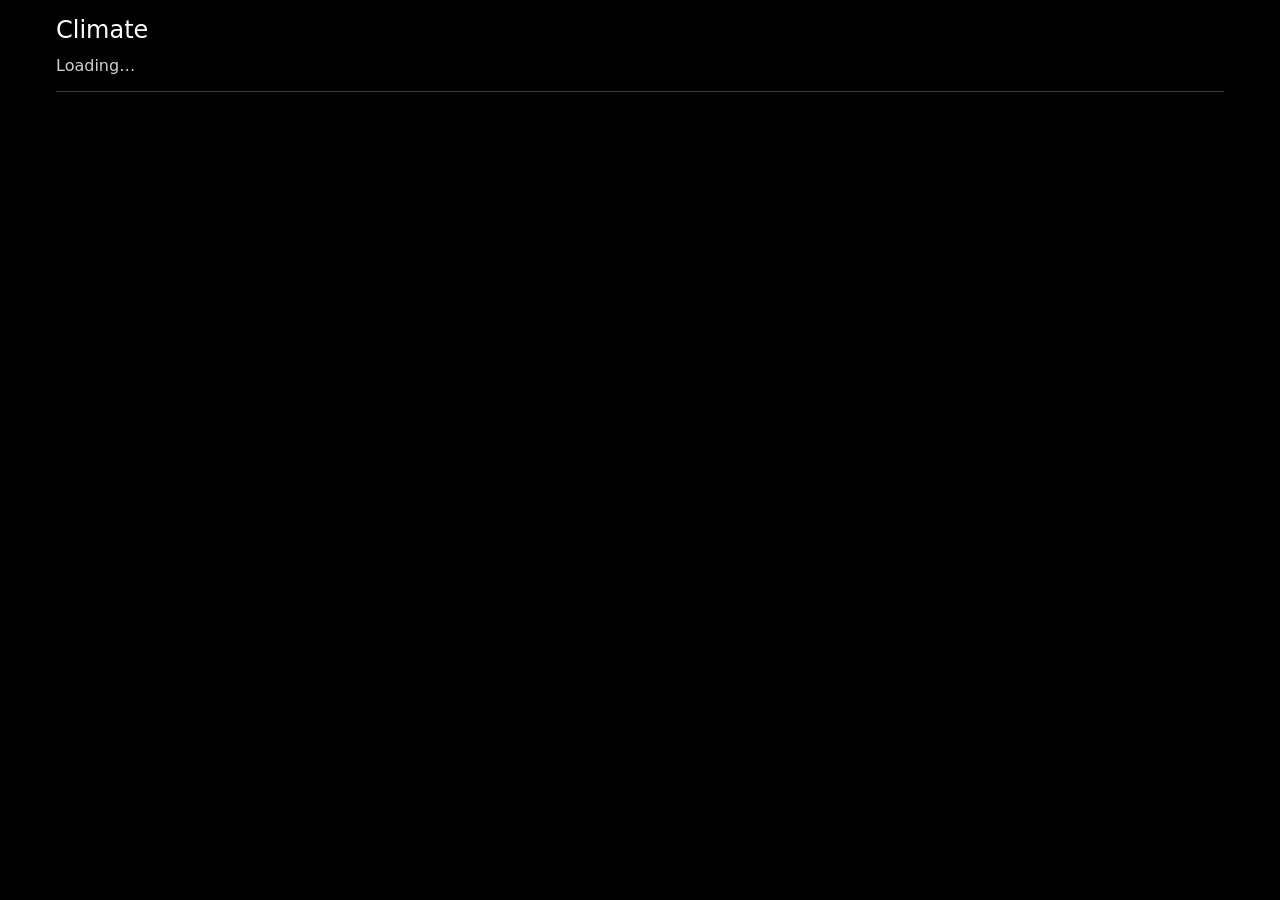
==== smart_hvac/rootfs/app/static/index.html @ 324a0fe7 "Smart HVAC 0.9.4: keep the Climate scroll place in Safari. WebKit reset the page scroll when the siz" ====
<!doctype html>
<html lang="en">
<head>
<meta charset="utf-8">
<meta name="viewport" content="width=device-width,initial-scale=1">
<title>Climate</title>
<style>
:root{
  --bg:#000000;--band:#1a1a1a;--card:#414141;--selected:#757575;--blue:#005aff;--green:#3ddc5a;
  --line:#5c5c5c;--fg:#ffffff;--mut:#d0d0d0;--dim:#b4b6bb;
  /* Words stay the meaning. Blue is the active mark. Green is only the current temperature. */
  --heat:#d0d0d0;--cool:var(--blue);--hold:#f2f2f2;
  color-scheme:dark;
}
*{box-sizing:border-box}
html,body{margin:0;background:var(--bg);color:var(--fg);font:16px/1.4 -apple-system,BlinkMacSystemFont,"Segoe UI",system-ui,sans-serif;-webkit-font-smoothing:antialiased}
button{font:inherit;color:inherit;background:#2f2f2f;border:1px solid var(--line);border-radius:8px;min-height:48px;padding:0 16px;cursor:pointer}
button:disabled{opacity:.35;cursor:default}
button.on{background:var(--selected);border-color:var(--selected);color:#ffffff}
button.heat.on,button.cool.on{background:var(--selected);color:#ffffff;border-color:var(--blue)}
:focus-visible{outline:2px solid var(--blue);outline-offset:2px}
.wrap{max-width:1200px;margin:0 auto;padding:16px 16px 48px}
header{display:flex;flex-wrap:wrap;align-items:flex-end;gap:10px 16px;padding-bottom:14px;border-bottom:1px solid #3a3a3a;position:sticky;top:0;background:var(--bg);z-index:2}
h1{font-size:24px;line-height:29px;font-weight:500;letter-spacing:0;margin:0}
.pills{display:flex;flex-wrap:wrap;gap:8px}
.pill{font-size:16px;letter-spacing:.02em;border:1px solid var(--line);border-radius:999px;padding:6px 12px;color:var(--mut);background:var(--band)}
.pill.auto,.pill.manual,.pill.hold{color:var(--fg);border-color:#6a6a6a}
.sub{flex:1 1 100%;color:var(--mut);font-size:16px;min-height:1.2em}
.banner{margin:14px 0;padding:12px 14px;border:1px solid #3a3a3a;border-radius:8px;background:var(--band);color:var(--mut);font-size:16px}
.banner strong{color:var(--fg);font-weight:500}
.sched{display:flex;flex-wrap:wrap;gap:8px;margin:16px 0}
.grid{display:grid;grid-template-columns:minmax(0,1fr);gap:12px}
.card{background:var(--card);border:1px solid var(--line);border-radius:8px;padding:16px;min-width:0}
.card.rm0,.card.rm1,.card.rm2{box-shadow:none}
.zh{display:flex;justify-content:space-between;gap:8px 12px;align-items:baseline;flex-wrap:wrap}
.zh h2{margin:0;font-size:24px;line-height:29px;font-weight:500}
.zh span{color:var(--mut);font-size:16px}
.st.heat,.st.cool,.st.defrost{color:var(--fg)}
.rowlabel.holdlab{color:var(--hold)}
.now{display:flex;align-items:baseline;gap:12px;font-size:56px;font-weight:400;letter-spacing:0;line-height:64px;margin:8px 0 4px;font-variant-numeric:tabular-nums;color:var(--green)}
.now small{font-size:32px;font-weight:400;color:var(--green)}
.hum{font-size:16px;line-height:1.4;color:var(--mut);font-weight:400}
.target{font-size:16px;margin:0 0 4px}
.why{color:var(--mut);font-size:16px;min-height:1.3em;margin:0 0 8px}
.zone-graph{min-width:0;margin:0 0 8px}
.zone-graph svg{height:160px}
.rowlabel{font-size:16px;letter-spacing:.04em;text-transform:uppercase;color:var(--dim);margin:14px 0 6px}
.stepper{display:flex;align-items:center;gap:10px}
.stepper button{width:56px;height:56px;border-radius:8px;font-size:26px;padding:0}
.stepper b{font-size:28px;font-weight:400;min-width:72px;text-align:center;font-variant-numeric:tabular-nums}
.hint{color:var(--dim);font-size:16px;margin:6px 0 0}
.durs{display:flex;flex-wrap:wrap;gap:8px;margin:8px 0}
.durs button{min-width:64px}
.actions{display:flex;flex-wrap:wrap;gap:8px;margin-top:8px}
.actions button{flex:1 1 160px}
button.go{background:#2a2a2a}
button.go.on,button.on.go{background:var(--selected)}
.count{color:var(--hold);font-size:16px;font-variant-numeric:tabular-nums}
.modes{display:flex;flex-wrap:wrap;gap:8px}
.modes button{flex:1 1 180px}
.graphhead{display:flex;justify-content:space-between;align-items:center;gap:8px;flex-wrap:wrap}
.graphhead h2{font-size:24px;line-height:29px}
svg.g{width:100%;height:200px;display:block;margin-top:8px}
.leg{display:flex;flex-wrap:wrap;gap:12px;color:var(--mut);font-size:16px;margin-top:8px}
.leg i{display:inline-block;width:14px;height:3px;margin-right:6px;vertical-align:middle}
.metrics{display:grid;grid-template-columns:1fr 1fr;gap:8px;margin-top:12px}
.metric{border:1px solid #6a6a6a;border-radius:8px;padding:10px 12px;background:#2f2f2f}
.metric b{display:block;font-size:24px;font-weight:400;font-variant-numeric:tabular-nums;color:var(--fg)}
.metric.heat b,.metric.cool b{color:var(--fg)}
.metric span{color:var(--mut);font-size:16px}
details{margin-top:8px;color:var(--mut);font-size:16px}
details summary{min-height:48px;display:flex;align-items:center;cursor:pointer}
.prefrow{display:flex;justify-content:space-between;align-items:center;gap:8px;padding:8px 0;border-top:1px solid #6a6a6a;font-size:16px}
.synth{border-color:#6a6a6a;color:var(--fg)}
@media (min-width:932px){
  .grid{grid-template-columns:minmax(0,1fr) minmax(0,1fr)}
  .wide{grid-column:1 / -1}
  .metrics{grid-template-columns:repeat(4,minmax(0,1fr))}
}
@media(prefers-reduced-motion:reduce){*{transition:none!important}}
</style>
</head>
<body>
<div class="wrap">
<header>
  <h1>Climate</h1>
  <div class="pills" id="pills"></div>
  <div class="sub" id="sub"></div>
</header>
<div id="banner"></div>
<div class="sched" id="sched"></div>
<div class="grid" id="zones"></div>
</div>
<script>
const MOCK = new URLSearchParams(location.search).has("mock");
const REASONS = {ok:"Schedule target",no_change:"At the schedule target",manual_override:"Temporary hold",
  defrosting:"Defrosting — the schedule waits",preheating:"Pre-heating — the schedule waits",
  short_cycle_guard:"Waiting out the compressor minimum cycle",
  vacation_setback:"Vacation setback",vacation_at_setback:"Vacation setback",vacation_radiant_off:"Vacation — radiant stays off",
  unit_off:"Off at the unit",window_open:"Window open",missing_indoor_temp:"Indoor temperature missing",
  "missing:indoor_temp":"Indoor temperature missing","missing:outdoor_temp":"Outdoor temperature missing",
  "missing:presence":"Presence unknown — holding the last target",mode_lock:"Matched to the other mini split"};
const HOURS = [[0.5,"30m"],[1,"1h"],[2,"2h"],[4,"4h"]];
let S = null, hours = 2, msg = "", hist = {by:{}}, histErr = {};
const esc = (t) => String(t ?? "").replace(/[&<>"']/g, (c) => "&#" + c.charCodeAt(0) + ";");
const $ = (id) => document.getElementById(id);

async function api(path, body) {
  if (MOCK) return mockApi(path, body);
  const r = await fetch(path, body ? {method:"POST", headers:{"Content-Type":"application/json"}, body:JSON.stringify(body)} : {});
  const j = await r.json().catch(() => ({}));
  if (!r.ok) throw new Error(j.error || String(r.status));
  return j;
}

function zoneResult(name){ return ((S && S.last && S.last.zones) || {})[name] || {}; }
function prefs(z){ return (z.preferences || (S.preferences || {})[z.name] || {}); }
function resolvedKey(z){
  const p = zoneResult(z.name).profile;
  const mode = (zoneResult(z.name).live || {}).mode;
  if (p === "sleep") return "sleep";
  if (p === "away" || p === "vacation") return mode === "cool" ? "away_cool" : "away_heat";
  return "home";
}
function prefLabel(key){ return {home:"Home",sleep:"Sleep",away_heat:"Away heat",away_cool:"Away cool"}[key] || key; }
function sourceLabel(src){
  return {zone:"saved for this room",zone_option:"set in the configuration",saved_schedule:"saved schedule",schedule:"schedule default"}[src] || "schedule";
}
function fmtClock(ts){
  if (ts == null) return "";
  const s = new Date(ts * 1000).toLocaleTimeString("en-US", {hour:"numeric", minute:"2-digit", timeZone:"America/New_York"});
  return s + " ET";
}
function fmtF(n){
  if (n == null || Number.isNaN(Number(n))) return null;
  const v = Math.round(Number(n) * 2) / 2;
  return Math.abs(v - Math.round(v)) < 0.01 ? String(Math.round(v)) : v.toFixed(1);
}
function rememberedTemp(z){
  const o = z && z.override_temps;
  if (!o || o.source !== "zone" || o.temperature == null) return null;
  return Number(o.temperature);
}
function tempHi(z){ return z && z.heat_only ? Number(S.radiant_setpoint_max || 85) : 84; }
function fmtDur(sec){
  sec = Math.max(0, Math.round(sec));
  const h = Math.floor(sec / 3600), m = Math.floor((sec % 3600) / 60);
  if (h <= 0) return m + "m";
  return h + "h " + String(m).padStart(2, "0") + "m";
}
function holdLeft(z){
  if (!z.override_until) return 0;
  return z.override_until - Date.now() / 1000;
}
function ro(){ return !S || !S.enabled || S.dry_run; }

function banner(){
  const bits = [];
  if (MOCK) bits.push('<div class="banner synth"><strong>Synthetic example.</strong> Not a live house. Nothing is sent to a thermostat.</div>');
  if (!S) return bits.join("");
  if (!S.enabled) bits.push('<div class="banner">The app is off. This screen only shows state. Opening it changes nothing.</div>');
  else if (S.dry_run) bits.push('<div class="banner">Practice mode. Schedule preferences can be saved. Device changes stay off.</div>');
  const home = S.last && S.last.presence_home;
  const anyAway = (S.zones || []).some((z) => zoneResult(z.name).profile === "away");
  if (home === true && anyAway) bits.push('<div class="banner">Presence is home. At least one room’s schedule result is Away. Opening this screen does not clear that or any hold.</div>');
  if (msg) bits.push('<div class="banner">' + esc(msg) + "</div>");
  return bits.join("");
}

function pills(){
  if (!S) return "";
  const profile = S.profile || "auto";
  const held = (S.zones || []).filter((z) => holdLeft(z) > 0);
  const out = [];
  if (profile === "auto") out.push('<span class="pill auto">Full Auto</span>');
  else out.push('<span class="pill manual">Manual profile · ' + esc(profile) + "</span>");
  const resolved = [...new Set((S.zones || []).map((z) => zoneResult(z.name).profile).filter(Boolean))];
  if (resolved.length) out.push('<span class="pill">Resolved ' + esc(resolved.join(" · ")) + "</span>");
  if (held.length) out.push('<span class="pill hold">' + held.length + " hold" + (held.length > 1 ? "s" : "") + "</span>");
  const pres = S.last && S.last.presence_home;
  if (pres === true) out.push('<span class="pill">Presence home</span>');
  else if (pres === false) out.push('<span class="pill">Presence away</span>');
  else out.push('<span class="pill">Presence unknown</span>');
  return out.join("");
}

function subline(){
  if (!S || !S.last) return "Loading…";
  const ts = S.last.ts;
  const age = ts ? Math.max(0, Math.round(Date.now() / 1000 - ts)) : null;
  const fresh = age == null ? "No cycle yet" : age < 90 ? "Cycle just ran" : "Last cycle " + fmtDur(age) + " ago";
  const out = S.last.outdoor != null ? "Outside " + Math.round(S.last.outdoor) + "°" : "Outside unavailable";
  return fresh + " · " + out + " · Fan Auto is a fan speed, not Full Auto.";
}

function schedButtons(){
  const cur = S && S.profile;
  const btn = (id, label) => '<button data-profile="' + id + '"' + (cur === id ? ' class="on"' : "") + ">" + label + "</button>";
  let html = btn("auto", "Full Auto") + btn("home", "Home") + btn("sleep", "Sleep") + btn("away", "Away");
  if ((S.zones || []).some((z) => holdLeft(z) > 0)) html += '<button data-resume-all="1">Resume automatic · both</button>';
  return html;
}

function zoneCard(z){
  const r = zoneResult(z.name), live = r.live || {}, key = resolvedKey(z), pref = prefs(z)[key] || {};
  const indoor = live.indoor, held = holdLeft(z) > 0;
  const target = held ? live.setpoint : (r.setpoint != null ? r.setpoint : pref.temperature);
  const why = REASONS[r.reason] || (r.reason ? String(r.reason) : "Waiting for a cycle");
  const next = r.next && r.next.setpoint != null ? "Next schedule " + r.next.setpoint + "° " + (r.next.profile || "") + " at " + fmtClock(r.next.ts) : "";
  const dfr = r.defrosting || r.defrost;
  const status = dfr ? (r.defrost === "preheating" ? "Pre-heating" : "Defrosting") : (live.hvac_action || live.mode || "—");
  const act = String(live.hvac_action || "");
  const tone = dfr ? "defrost" : act === "heating" ? "heat" : act === "cooling" ? "cool" : "";
  let slot = 0;
  for (let i = 0; i < z.name.length; i++) slot = (slot + z.name.charCodeAt(i)) % 3;
  const pt = pref.temperature != null ? pref.temperature : target;
  const savedOv = rememberedTemp(z);
  const draft = savedOv != null ? savedOv : (held && live.setpoint != null ? live.setpoint : (pt != null ? pt : 70));
  const autoF = r.setpoint != null ? r.setpoint : (pref.temperature != null ? pref.temperature : null);
  const holdF = savedOv != null ? savedOv : (live.setpoint != null ? live.setpoint : autoF);
  const line = held
    ? "Manual override " + (fmtF(holdF) || "—") + "°F until " + fmtClock(z.override_until)
    : "Auto " + (fmtF(autoF) != null ? fmtF(autoF) + "°F" : "—");
  let html = '<article class="card rm' + slot + (held ? " held" : "") + '" data-zone="' + esc(z.name) + '"><div class="zh"><h2>' + esc(z.label) + '</h2><span class="st ' + tone + '">' +
    (z.heat_only ? "Radiant" : "Mini split") + " · " + esc(status) + "</span></div>";
  const hum = live.humidity != null ? '<span class="hum">' + Math.round(live.humidity) + "%</span>" : "";
  html += '<div class="now">' + (indoor != null ? Math.round(indoor) : "—") + "<small>°</small>" + hum + "</div>";
  html += '<p class="target">' + esc(line) + "</p>";
  html += '<p class="why">' + esc(why) + (next ? " · " + esc(next) : "") + "</p>";
  const tileGraph = hist.by && hist.by[z.name];
  html += '<div class="zone-graph">' + (histErr[z.name] ? '<p class="hint">History unavailable. Nothing is filled in.</p>' : graphSvg(tileGraph, 160)) + "</div>";
  html += '<div class="rowlabel">Schedule preference · ' + esc(prefLabel(key)) + "</div>";
  html += '<div class="stepper"><button data-pref="-0.5" data-key="' + key + '" aria-label="Lower preference">−</button><b>' +
    (pt != null ? pt : "—") + '°</b><button data-pref="0.5" data-key="' + key + '" aria-label="Raise preference">+</button></div>';
  html += '<p class="hint">Saves the ' + esc(prefLabel(key)) + " temperature for this room. Does not start a hold.</p>";
  html += '<div class="rowlabel holdlab">Temporary hold</div>';
  if (held) {
    html += '<p class="count">' + fmtDur(holdLeft(z)) + " left</p>";
    html += '<div class="actions"><button data-resume="1">Resume automatic</button></div>';
  }
  html += '<div class="stepper"><button data-hold="-0.5" aria-label="Lower override temperature">−</button><b data-draft="' + draft + '">' +
    fmtF(draft) + '°</b><button data-hold="0.5" aria-label="Raise override temperature">+</button></div>';
  html += '<p class="hint">Saves this override temperature. Does not start a hold. Heat and cool follow the temperature.</p>';
  html += '<div class="durs">' + HOURS.map(([h, l]) => '<button data-hours="' + h + '"' + (hours === h ? ' class="on"' : "") + ">" + l + "</button>").join("") + "</div>";
  html += '<div class="actions"><button class="go" data-override="1"' + (ro() ? " disabled" : "") + ">Hold " + fmtF(draft) + "° for " +
    (HOURS.find((x) => x[0] === hours) || HOURS[2])[1] + "</button></div>";
  html += '<p class="hint">A hold keeps this temperature until the timer ends or you resume. It is not the schedule.</p>';
  html += "<details><summary>Other schedule temperatures</summary>";
  for (const k of ["home", "sleep", "away_heat", "away_cool"]) {
    const row = prefs(z)[k] || {};
    if (row.temperature == null) continue;
    html += '<div class="prefrow"><span>' + esc(prefLabel(k)) + " · " + esc(sourceLabel(row.source)) + "</span><span>" + row.temperature + "°</span></div>";
  }
  html += "</details></article>";
  return html;
}

function sharedMode(){
  const splits = (S.zones || []).filter((z) => !z.heat_only);
  if (!splits.length) return "";
  const modes = splits.map((z) => (zoneResult(z.name).live || {}).mode);
  const same = modes.every((m) => m === modes[0]) ? modes[0] : "mixed";
  return '<article class="card wide"><div class="zh"><h2>Both mini splits</h2><span>' + (same === "mixed" ? "Modes differ" : esc(same || "—")) + "</span></div>" +
    '<p class="hint">Heat and cool are chosen automatically from the temperature. Off turns both mini splits off.</p>' +
    '<div class="modes"><button' + (same === "off" ? ' class="on"' : "") + ' data-mode="off"' + (ro() ? " disabled" : "") + ">Off · both</button></div></article>";
}

function seriesMinutes(pts, end){
  if (!pts || !pts.length) return null;
  let min = 0;
  for (let i = 0; i < pts.length; i++) {
    if (!pts[i][1]) continue;
    const t2 = (pts[i + 1] || [end])[0];
    min += Math.max(0, t2 - pts[i][0]) / 60;
  }
  return Math.round(min);
}
function gaps(pts){
  if (!pts || pts.length < 2) return false;
  for (let i = 1; i < pts.length; i++) if (pts[i][0] - pts[i - 1][0] > 45 * 60) return true;
  return false;
}
function graphSvg(d, plotH){
  if (!d) return "";
  const w = 640, h = plotH || 200, pad = {l:8, r:44, t:20, b:12};
  const W = w - pad.l - pad.r, H = h - pad.t - pad.b;
  const vals = [...(d.indoor || []), ...(d.setpoint || []), ...(d.outdoor || [])].map((p) => p[1]).filter((v) => v != null);
  if (!vals.length) return '<p class="hint">No temperature history in this range.</p>';
  let lo = Math.floor(Math.min(...vals) - 2), hi = Math.ceil(Math.max(...vals) + 2);
  const X = (t) => pad.l + ((t - d.start) / Math.max(1, d.end - d.start)) * W;
  const Y = (v) => pad.t + (1 - (v - lo) / Math.max(1, hi - lo)) * H;
  const line = (pts) => {
    let s = "", prev = null;
    for (const [t, v] of pts || []) {
      if (v == null) { prev = null; continue; }
      s += (prev == null ? "M" : "L") + X(t).toFixed(1) + "," + Y(v).toFixed(1);
      prev = v;
    }
    return s;
  };
  let bands = "";
  (d.heating || []).forEach(([t, on], i) => { if (!on) return; const t2 = (d.heating[i + 1] || [d.end])[0];
    bands += '<rect x="' + X(t).toFixed(1) + '" y="' + pad.t + '" width="' + Math.max(1, X(t2) - X(t)).toFixed(1) + '" height="' + H + '" fill="rgba(117,117,117,.45)"/>'; });
  (d.cooling || []).forEach(([t, on], i) => { if (!on) return; const t2 = (d.cooling[i + 1] || [d.end])[0];
    bands += '<rect x="' + X(t).toFixed(1) + '" y="' + pad.t + '" width="' + Math.max(1, X(t2) - X(t)).toFixed(1) + '" height="' + H + '" fill="rgba(0,90,255,.22)"/>'; });
  (d.defrost || []).forEach(([t, on], i) => { if (!on) return; const t2 = (d.defrost[i + 1] || [d.end])[0];
    bands += '<rect x="' + X(t).toFixed(1) + '" y="' + pad.t + '" width="' + Math.max(2, X(t2) - X(t)).toFixed(1) + '" height="' + H + '" fill="rgba(117,117,117,.28)"/><text x="' + (X(t) + 4).toFixed(1) + '" y="' + (pad.t + 16) + '" fill="#d0d0d0" font-size="16">Defrosting</text>'; });
  let grid = "";
  for (const v of [lo, Math.round((lo + hi) / 2), hi]) grid += '<line x1="' + pad.l + '" x2="' + (w - pad.r) + '" y1="' + Y(v) + '" y2="' + Y(v) + '" stroke="#6a6a6a"/><text x="' + (w - 2) + '" y="' + (Y(v) + 4) + '" fill="#b4b6bb" font-size="16" text-anchor="end">' + v + "°</text>";
  return '<svg class="g" viewBox="0 0 ' + w + " " + h + '" role="img">' + grid + bands +
    '<path d="' + line(d.outdoor) + '" fill="none" stroke="#757575" stroke-dasharray="4 3" stroke-width="1.2"/>' +
    '<path d="' + line(d.setpoint) + '" fill="none" stroke="#005aff" stroke-width="1.6"/>' +
    '<path d="' + line(d.indoor) + '" fill="none" stroke="#3ddc5a" stroke-width="1.8"/></svg>';
}

function graphCard(){
  const zones = S.zones || [];
  const names = zones.map((z) => '<button data-graph="' + esc(z.name) + '"' + ((hist.zone || zones[0].name) === z.name ? ' class="on"' : "") + ">" + esc(z.label) + "</button>").join("");
  const rng = hist.range || "24h";
  const d = hist.data, name = hist.zone || (zones[0] && zones[0].name);
  let body = histErr[name] ? '<p class="hint">History unavailable. Nothing is filled in.</p>' : graphSvg(d);
  const gap = d && gaps(d.indoor);
  const metrics = [];
  const add = (b, s, tone) => { if (b == null) return; metrics.push("<div class='metric" + (tone ? " " + tone : "") + "'><b>" + b + "</b><span>" + s + "</span></div>"); };
  if (d) {
    add(seriesMinutes(d.heating, d.end), "min heating in view", "heat");
    add(seriesMinutes(d.cooling, d.end), "min cooling in view", "cool");
    add(seriesMinutes(d.defrost, d.end), "min defrost in view", "cool");
    const hum = (d.humidity || []).filter((p) => p[1] != null).pop();
    if (hum) add(Math.round(hum[1]) + "%", "humidity, last point");
  }
  const z = zones.find((x) => x.name === name);
  const liveH = z && (zoneResult(z.name).live || {}).humidity;
  if (liveH != null) add(Math.round(liveH) + "%", "humidity now");
  return '<article class="card wide"><div class="graphhead"><h2 style="margin:0">History</h2><div class="durs"><button data-range="24h"' +
    (rng === "24h" ? ' class="on"' : "") + '>24h</button><button data-range="7d"' + (rng === "7d" ? ' class="on"' : "") + ">7d</button></div></div>" +
    '<div class="durs">' + names + "</div>" + body +
    (gap ? '<p class="hint">Gap in the recorded history. Missing time is not drawn as a real temperature.</p>' : "") +
    '<div class="leg"><span><i style="background:#3ddc5a"></i>Indoor</span><span><i style="background:#005aff"></i>Target</span><span><i style="background:#757575"></i>Outdoor</span><span><i style="background:#757575;height:8px"></i>Heating</span><span><i style="background:#005aff;height:8px"></i>Cooling / defrost</span></div>' +
    '<div class="metrics">' + metrics.join("") + "</div>" +
    '<p class="hint">Times above are measured from the history that was returned. No energy, cost, or efficiency number is estimated.</p></article>';
}

function render(){
  // Keep the tapped control at the same screen position. If that control is gone
  // (Resume, hold ended), keep its room card. A refresh with no tap keeps scrollY.
  function placed(p) {
    if (!p || !Object.keys(p.attrs).length) return null;
    const keys = Object.keys(p.attrs);
    const buttons = document.querySelectorAll("button");
    for (let i = 0; i < buttons.length; i++) {
      const el = buttons[i];
      const names = el.getAttributeNames().filter((n) => n.startsWith("data-"));
      if (names.length !== keys.length || names.some((n) => p.attrs[n] !== el.getAttribute(n))) continue;
      const host = el.closest("[data-zone]");
      if ((host ? host.getAttribute("data-zone") : null) === p.zone) return el;
    }
    return null;
  }
  function zoneEl(zone) {
    if (!zone) return null;
    const cards = document.querySelectorAll("[data-zone]");
    for (let i = 0; i < cards.length; i++) if (cards[i].getAttribute("data-zone") === zone) return cards[i];
    return null;
  }
  const savedY = window.scrollY || window.pageYOffset || 0;
  let mark = null;
  if (anchor) {
    const el = placed(anchor);
    if (el) {
      const card = zoneEl(anchor.zone);
      mark = { place: anchor, top: el.getBoundingClientRect().top, cardTop: card ? card.getBoundingClientRect().top : null };
    }
    anchor = null;
  }
  $("pills").innerHTML = pills();
  $("sub").textContent = subline();
  $("banner").innerHTML = banner();
  $("sched").innerHTML = S ? schedButtons() : "";
  $("zones").innerHTML = S ? ((S.zones || []).map(zoneCard).join("") + sharedMode() + graphCard()) : "";
  const nudge = (el, top) => {
    if (!el || top == null) return false;
    const dy = el.getBoundingClientRect().top - top;
    if (dy) window.scrollBy(0, dy);
    return true;
  };
  let held = false;
  if (mark) held = nudge(placed(mark.place), mark.top);
  if (mark && !held) held = nudge(zoneEl(mark.place.zone), mark.cardTop);
  if (!held) {
    const now = window.scrollY || window.pageYOffset || 0;
    if (now !== savedY) window.scrollBy(0, savedY - now);
  }
}

async function fetchHist(name){
  try {
    hist.by[name] = await api("api/zone/" + name + "/history?range=" + (hist.range || "24h"));
    histErr[name] = false;
  } catch (e) { hist.by[name] = null; histErr[name] = true; }
}
async function loadHist(name, range){
  const next = range || hist.range || "24h";
  const changed = next !== hist.range;
  hist.zone = name;
  hist.range = next;
  const names = (changed || !hist.by[name]) ? (S.zones || []).map((z) => z.name) : [name];
  await Promise.all(names.map((zone) => fetchHist(zone)));
  hist.data = hist.by[name] || null;
  render();
}

async function boot(){
  try { S = await api("api/state"); msg = ""; }
  catch (e) { msg = "Can't reach Smart HVAC"; render(); return; }
  render();
  if (S.zones && S.zones[0]) loadHist(S.zones[0].name, "24h");
}
let anchor = null;
document.body.addEventListener("click", async (ev) => {
  const b = ev.target.closest("button");
  if (!b || !S) return;
  const attrs = {};
  for (const name of b.getAttributeNames()) if (name.startsWith("data-")) attrs[name] = b.getAttribute(name);
  const host = b.closest("[data-zone]");
  anchor = { attrs, zone: host ? host.getAttribute("data-zone") : null };
  try {
    if (b.dataset.profile) { S = await api("api/profile", {profile:b.dataset.profile}); msg = ""; }
    else if (b.dataset.resumeAll) { S = await api("api/resume-all", {}); msg = ""; }
    else if (b.dataset.hours) { hours = Number(b.dataset.hours); render(); return; }
    else if (b.dataset.mode) {
      msg = "";
      for (const z of S.zones.filter((x) => !x.heat_only)) S = await api("api/zone/" + z.name + "/mode", {hvac_mode:b.dataset.mode, hours});
    } else if (b.dataset.range || b.dataset.graph) {
      const name = b.dataset.graph || hist.zone;
      await loadHist(name, b.dataset.range || hist.range); return;
    } else {
      const card = b.closest("[data-zone]");
      if (!card) { render(); return; }
      const name = card.dataset.zone;
      if (b.dataset.pref) {
        const key = b.dataset.key;
        const cur = (prefs(S.zones.find((z) => z.name === name))[key] || {}).temperature;
        const t = Math.round(((cur || 70) + Number(b.dataset.pref)) * 2) / 2;
        S = await api("api/zone/" + name + "/preference", {profile:key, temperature:t});
        msg = "Saved the schedule preference. No hold was started.";
      } else if (b.dataset.hold) {
        const el = card.querySelector("[data-draft]");
        const zone = S.zones.find((x) => x.name === name);
        const t = Math.min(tempHi(zone), Math.max(55, Math.round((Number(el.dataset.draft) + Number(b.dataset.hold)) * 2) / 2));
        S = await api("api/zone/" + name + "/override-temp", {temperature:t});
        msg = "Saved the override temperature. No hold was started.";
      } else if (b.dataset.override) {
        const t = Number(card.querySelector("[data-draft]").dataset.draft);
        S = await api("api/zone/" + name + "/override", {temperature:t, hours});
        msg = "";
      } else if (b.dataset.resume) { S = await api("api/zone/" + name + "/resume", {}); msg = ""; }
    }
  } catch (e) { msg = e.message; }
  render();
});

function mockApi(path, body){
  const now = Math.floor(Date.now() / 1000);
  if (!S) S = mockState(now);
  if (path.includes("/history")) {
    const name = path.split("/")[2];
    const span = path.endsWith("7d") ? 7 * 86400 : 86400;
    const start = now - span, n = 48, indoor = [], setpoint = [], outdoor = [], heating = [], cooling = [], defrost = [], humidity = [];
    for (let i = 0; i <= n; i++) {
      const t = start + i * span / n;
      const wave = Math.sin(i / 5) * 1.2;
      indoor.push([t, +(68 + wave).toFixed(1)]);
      setpoint.push([t, 70]);
      outdoor.push([t, +(36 + Math.sin(i / 8) * 4).toFixed(1)]);
      heating.push([t, i % 7 < 3 ? 1 : 0]);
      cooling.push([t, 0]);
      defrost.push([t, i === 20 || i === 21 ? 1 : 0]);
      humidity.push([t, 42]);
    }
    if (n > 10) indoor.splice(12, 8);
    return {zone:name, range: path.endsWith("7d") ? "7d" : "24h", start, end:now, indoor, setpoint, outdoor, heating, cooling, defrost, humidity};
  }
  if (body && path.endsWith("/preference")) {
    const name = path.split("/")[2];
    const z = S.zones.find((x) => x.name === name);
    z.preferences[body.profile] = {temperature: body.temperature, source: "zone"};
    return S;
  }
  if (body && path.endsWith("/override-temp")) {
    const name = path.split("/")[2];
    const z = S.zones.find((x) => x.name === name);
    z.override_temps = {temperature: body.temperature, source: "zone"};
    return S;
  }
  if (body && path.endsWith("/override")) {
    const name = path.split("/")[2];
    const z = S.zones.find((x) => x.name === name);
    z.override_until = now + body.hours * 3600;
    if (body.temperature != null) z.override_temps = {temperature: body.temperature, source: "zone"};
    return S;
  }
  if (path.endsWith("/resume-all") || path.endsWith("/resume")) {
    const names = path.endsWith("/resume-all") ? S.zones.map((z) => z.name) : [path.split("/")[2]];
    for (const n of names) { const z = S.zones.find((x) => x.name === n); if (z) z.override_until = null; }
    return S;
  }
  if (body && body.profile && path.endsWith("/profile")) S.profile = body.profile;
  return S;
}
function mockState(now){
  const holdA = now + 2 * 3600, holdB = now + 2 * 3600 + 30;
  const pref = (n) => ({home:{temperature:n, source:"zone"}, sleep:{temperature:n - 3, source:"schedule"},
    away_heat:{temperature:65, source:"schedule"}, away_cool:{temperature:78, source:"schedule"}});
  const live = (sp, indoor) => ({mode:"heat", setpoint:sp, indoor, humidity:41, hvac_action:"heating", fan_mode:"auto"});
  return {enabled:true, dry_run:false, profile:"auto", override_hours:2, radiant_setpoint_max:85, vacation:false,
    last:{ts:now - 180, presence_home:true, outdoor:34, zones:{
      room_a:{profile:"away", reason:"manual_override", setpoint:70, action:"hold", next:null, live:live(70, 68.4), defrosting:false},
      room_b:{profile:"away", reason:"manual_override", setpoint:70, action:"hold", next:null, live:live(70, 69.1), defrosting:false},
      bath_floor:{profile:"home", reason:"no_change", setpoint:72, action:"hold", next:{ts:now + 6 * 3600, setpoint:66, profile:"sleep"}, live:{mode:"heat", setpoint:72, indoor:71.2, hvac_action:"idle"}}
    }},
    preferences:{room_a:pref(71), room_b:pref(71), bath_floor:pref(72)},
    zones:[
      {name:"room_a", label:"Room A", heat_only:false, override_until:holdA, override_temps:{temperature:70, source:"zone"}, preferences:pref(71)},
      {name:"room_b", label:"Room B", heat_only:false, override_until:holdB, override_temps:{temperature:null, source:"unset"}, preferences:pref(71)},
      {name:"bath_floor", label:"Bath floor", heat_only:true, override_until:null, override_temps:{temperature:null, source:"unset"}, preferences:pref(72)}
    ]};
}
boot();
setInterval(() => { if (S) render(); }, 30000);
</script>
</body>
</html>
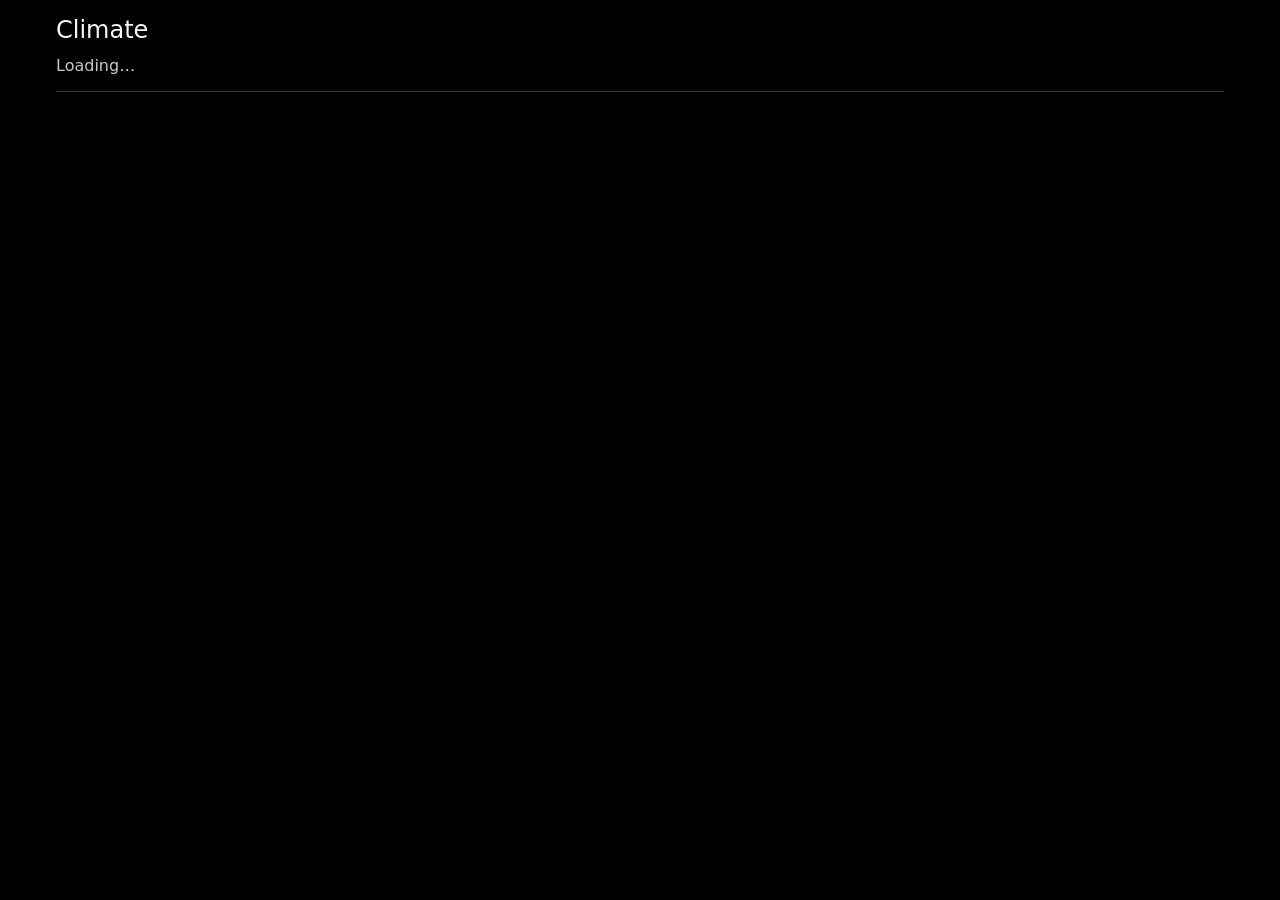
==== commit 1ffd3b9d: "Apply BRYSON-UI-4 v4.3.0 surface tokens. Style-only palette update for Trading Desk, Social Pulse, U" ====
--- a/smart_hvac/rootfs/app/static/index.html
+++ b/smart_hvac/rootfs/app/static/index.html
@@ -6,14 +6,14 @@
 <title>Climate</title>
 <style>
 :root{
-  --bg:#000000;--band:#1a1a1a;--card:#414141;--selected:#757575;--blue:#005aff;--green:#3ddc5a;
-  --line:#5c5c5c;--fg:#ffffff;--mut:#d0d0d0;--dim:#b4b6bb;
+  --bg:#000000;--band:#393939;--card:#2a2a2a;--selected:#757575;--blue:#3e6ae1;--green:#3ddc5a;
+  --line:#3a3a3a;--fg:#f5f5f5;--mut:#c8c8c8;--dim:#c8c8c8;
   /* Words stay the meaning. Blue is the active mark. Green is only the current temperature. */
   --heat:#d0d0d0;--cool:var(--blue);--hold:#f2f2f2;
   color-scheme:dark;
 }
 *{box-sizing:border-box}
-html,body{margin:0;background:var(--bg);color:var(--fg);font:16px/1.4 -apple-system,BlinkMacSystemFont,"Segoe UI",system-ui,sans-serif;-webkit-font-smoothing:antialiased}
+html,body{margin:0;background:var(--bg);color:var(--fg);font:16px/1.4 Inter,"Gotham SSm",-apple-system,BlinkMacSystemFont,"Segoe UI",Roboto,system-ui,sans-serif;-webkit-font-smoothing:antialiased}
 button{font:inherit;color:inherit;background:#2f2f2f;border:1px solid var(--line);border-radius:8px;min-height:48px;padding:0 16px;cursor:pointer}
 button:disabled{opacity:.35;cursor:default}
 button.on{background:var(--selected);border-color:var(--selected);color:#ffffff}
@@ -30,7 +30,7 @@
 .banner strong{color:var(--fg);font-weight:500}
 .sched{display:flex;flex-wrap:wrap;gap:8px;margin:16px 0}
 .grid{display:grid;grid-template-columns:minmax(0,1fr);gap:12px}
-.card{background:var(--card);border:1px solid var(--line);border-radius:8px;padding:16px;min-width:0}
+.card{background:var(--card);border:1px solid var(--line);border-radius:16px;padding:16px;min-width:0}
 .card.rm0,.card.rm1,.card.rm2{box-shadow:none}
 .zh{display:flex;justify-content:space-between;gap:8px 12px;align-items:baseline;flex-wrap:wrap}
 .zh h2{margin:0;font-size:24px;line-height:29px;font-weight:500}
@@ -42,6 +42,9 @@
 .hum{font-size:16px;line-height:1.4;color:var(--mut);font-weight:400}
 .target{font-size:16px;margin:0 0 4px}
 .why{color:var(--mut);font-size:16px;min-height:1.3em;margin:0 0 8px}
+/* slope-pause-start */
+.slope-pause{color:#3e6ae1}
+/* slope-pause-end */
 .zone-graph{min-width:0;margin:0 0 8px}
 .zone-graph svg{height:160px}
 .rowlabel{font-size:16px;letter-spacing:.04em;text-transform:uppercase;color:var(--dim);margin:14px 0 6px}
@@ -97,7 +100,7 @@
   defrosting:"Defrosting — the schedule waits",preheating:"Pre-heating — the schedule waits",
   short_cycle_guard:"Waiting out the compressor minimum cycle",
   vacation_setback:"Vacation setback",vacation_at_setback:"Vacation setback",vacation_radiant_off:"Vacation — radiant stays off",
-  unit_off:"Off at the unit",window_open:"Window open",missing_indoor_temp:"Indoor temperature missing",
+  unit_off:"Off at the unit",window_open:"Window open",window_slope_pause:"Paused, window open?",auto_stop:"Idle, all rooms at target",auto_stop_restart:"Restarting, a room needs it",auto_stop_wait:"Off while another room runs the other way",missing_indoor_temp:"Indoor temperature missing",
   "missing:indoor_temp":"Indoor temperature missing","missing:outdoor_temp":"Outdoor temperature missing",
   "missing:presence":"Presence unknown — holding the last target",mode_lock:"Matched to the other mini split"};
 const HOURS = [[0.5,"30m"],[1,"1h"],[2,"2h"],[4,"4h"]];
@@ -206,9 +209,10 @@
   const indoor = live.indoor, held = holdLeft(z) > 0;
   const target = held ? live.setpoint : (r.setpoint != null ? r.setpoint : pref.temperature);
   const why = REASONS[r.reason] || (r.reason ? String(r.reason) : "Waiting for a cycle");
+  const whyHtml = r.reason === "window_slope_pause" || r.reason === "auto_stop" ? '<span class="slope-pause">' + esc(why) + "</span>" : esc(why);
   const next = r.next && r.next.setpoint != null ? "Next schedule " + r.next.setpoint + "° " + (r.next.profile || "") + " at " + fmtClock(r.next.ts) : "";
   const dfr = r.defrosting || r.defrost;
-  const status = dfr ? (r.defrost === "preheating" ? "Pre-heating" : "Defrosting") : (live.hvac_action || live.mode || "—");
+  const status = r.reason === "auto_stop" && live.mode === "off" ? "Idle" : dfr ? (r.defrost === "preheating" ? "Pre-heating" : "Defrosting") : (live.hvac_action || live.mode || "—");
   const act = String(live.hvac_action || "");
   const tone = dfr ? "defrost" : act === "heating" ? "heat" : act === "cooling" ? "cool" : "";
   let slot = 0;
@@ -226,7 +230,7 @@
   const hum = live.humidity != null ? '<span class="hum">' + Math.round(live.humidity) + "%</span>" : "";
   html += '<div class="now">' + (indoor != null ? Math.round(indoor) : "—") + "<small>°</small>" + hum + "</div>";
   html += '<p class="target">' + esc(line) + "</p>";
-  html += '<p class="why">' + esc(why) + (next ? " · " + esc(next) : "") + "</p>";
+  html += '<p class="why">' + whyHtml + (next ? " · " + esc(next) : "") + "</p>";
   const tileGraph = hist.by && hist.by[z.name];
   html += '<div class="zone-graph">' + (histErr[z.name] ? '<p class="hint">History unavailable. Nothing is filled in.</p>' : graphSvg(tileGraph, 160)) + "</div>";
   html += '<div class="rowlabel">Schedule preference · ' + esc(prefLabel(key)) + "</div>";
@@ -302,14 +306,14 @@
   (d.heating || []).forEach(([t, on], i) => { if (!on) return; const t2 = (d.heating[i + 1] || [d.end])[0];
     bands += '<rect x="' + X(t).toFixed(1) + '" y="' + pad.t + '" width="' + Math.max(1, X(t2) - X(t)).toFixed(1) + '" height="' + H + '" fill="rgba(117,117,117,.45)"/>'; });
   (d.cooling || []).forEach(([t, on], i) => { if (!on) return; const t2 = (d.cooling[i + 1] || [d.end])[0];
-    bands += '<rect x="' + X(t).toFixed(1) + '" y="' + pad.t + '" width="' + Math.max(1, X(t2) - X(t)).toFixed(1) + '" height="' + H + '" fill="rgba(0,90,255,.22)"/>'; });
+    bands += '<rect x="' + X(t).toFixed(1) + '" y="' + pad.t + '" width="' + Math.max(1, X(t2) - X(t)).toFixed(1) + '" height="' + H + '" fill="rgba(62,106,225,.22)"/>'; });
   (d.defrost || []).forEach(([t, on], i) => { if (!on) return; const t2 = (d.defrost[i + 1] || [d.end])[0];
     bands += '<rect x="' + X(t).toFixed(1) + '" y="' + pad.t + '" width="' + Math.max(2, X(t2) - X(t)).toFixed(1) + '" height="' + H + '" fill="rgba(117,117,117,.28)"/><text x="' + (X(t) + 4).toFixed(1) + '" y="' + (pad.t + 16) + '" fill="#d0d0d0" font-size="16">Defrosting</text>'; });
   let grid = "";
   for (const v of [lo, Math.round((lo + hi) / 2), hi]) grid += '<line x1="' + pad.l + '" x2="' + (w - pad.r) + '" y1="' + Y(v) + '" y2="' + Y(v) + '" stroke="#6a6a6a"/><text x="' + (w - 2) + '" y="' + (Y(v) + 4) + '" fill="#b4b6bb" font-size="16" text-anchor="end">' + v + "°</text>";
   return '<svg class="g" viewBox="0 0 ' + w + " " + h + '" role="img">' + grid + bands +
     '<path d="' + line(d.outdoor) + '" fill="none" stroke="#757575" stroke-dasharray="4 3" stroke-width="1.2"/>' +
-    '<path d="' + line(d.setpoint) + '" fill="none" stroke="#005aff" stroke-width="1.6"/>' +
+    '<path d="' + line(d.setpoint) + '" fill="none" stroke="#3e6ae1" stroke-width="1.6"/>' +
     '<path d="' + line(d.indoor) + '" fill="none" stroke="#3ddc5a" stroke-width="1.8"/></svg>';
 }
 
@@ -336,7 +340,7 @@
     (rng === "24h" ? ' class="on"' : "") + '>24h</button><button data-range="7d"' + (rng === "7d" ? ' class="on"' : "") + ">7d</button></div></div>" +
     '<div class="durs">' + names + "</div>" + body +
     (gap ? '<p class="hint">Gap in the recorded history. Missing time is not drawn as a real temperature.</p>' : "") +
-    '<div class="leg"><span><i style="background:#3ddc5a"></i>Indoor</span><span><i style="background:#005aff"></i>Target</span><span><i style="background:#757575"></i>Outdoor</span><span><i style="background:#757575;height:8px"></i>Heating</span><span><i style="background:#005aff;height:8px"></i>Cooling / defrost</span></div>' +
+    '<div class="leg"><span><i style="background:#3ddc5a"></i>Indoor</span><span><i style="background:#3e6ae1"></i>Target</span><span><i style="background:#757575"></i>Outdoor</span><span><i style="background:#757575;height:8px"></i>Heating</span><span><i style="background:#3e6ae1;height:8px"></i>Cooling / defrost</span></div>' +
     '<div class="metrics">' + metrics.join("") + "</div>" +
     '<p class="hint">Times above are measured from the history that was returned. No energy, cost, or efficiency number is estimated.</p></article>';
 }
@@ -510,13 +514,16 @@
 }
 function mockState(now){
   const holdA = now + 2 * 3600, holdB = now + 2 * 3600 + 30;
+  const pause = new URLSearchParams(location.search).has("pause");
   const pref = (n) => ({home:{temperature:n, source:"zone"}, sleep:{temperature:n - 3, source:"schedule"},
     away_heat:{temperature:65, source:"schedule"}, away_cool:{temperature:78, source:"schedule"}});
-  const live = (sp, indoor) => ({mode:"heat", setpoint:sp, indoor, humidity:41, hvac_action:"heating", fan_mode:"auto"});
+  const live = (sp, indoor) => ({mode: pause ? "off" : "heat", setpoint:sp, indoor, humidity:41,
+    hvac_action: pause ? "off" : "heating", fan_mode:"auto"});
+  const why = pause ? "window_slope_pause" : "manual_override";
   return {enabled:true, dry_run:false, profile:"auto", override_hours:2, radiant_setpoint_max:85, vacation:false,
     last:{ts:now - 180, presence_home:true, outdoor:34, zones:{
-      room_a:{profile:"away", reason:"manual_override", setpoint:70, action:"hold", next:null, live:live(70, 68.4), defrosting:false},
-      room_b:{profile:"away", reason:"manual_override", setpoint:70, action:"hold", next:null, live:live(70, 69.1), defrosting:false},
+      room_a:{profile:"away", reason:why, setpoint:70, action:"hold", next:null, live:live(70, 68.4), defrosting:false},
+      room_b:{profile:"away", reason:why, setpoint:70, action:"hold", next:null, live:live(70, 69.1), defrosting:false},
       bath_floor:{profile:"home", reason:"no_change", setpoint:72, action:"hold", next:{ts:now + 6 * 3600, setpoint:66, profile:"sleep"}, live:{mode:"heat", setpoint:72, indoor:71.2, hvac_action:"idle"}}
     }},
     preferences:{room_a:pref(71), room_b:pref(71), bath_floor:pref(72)},
